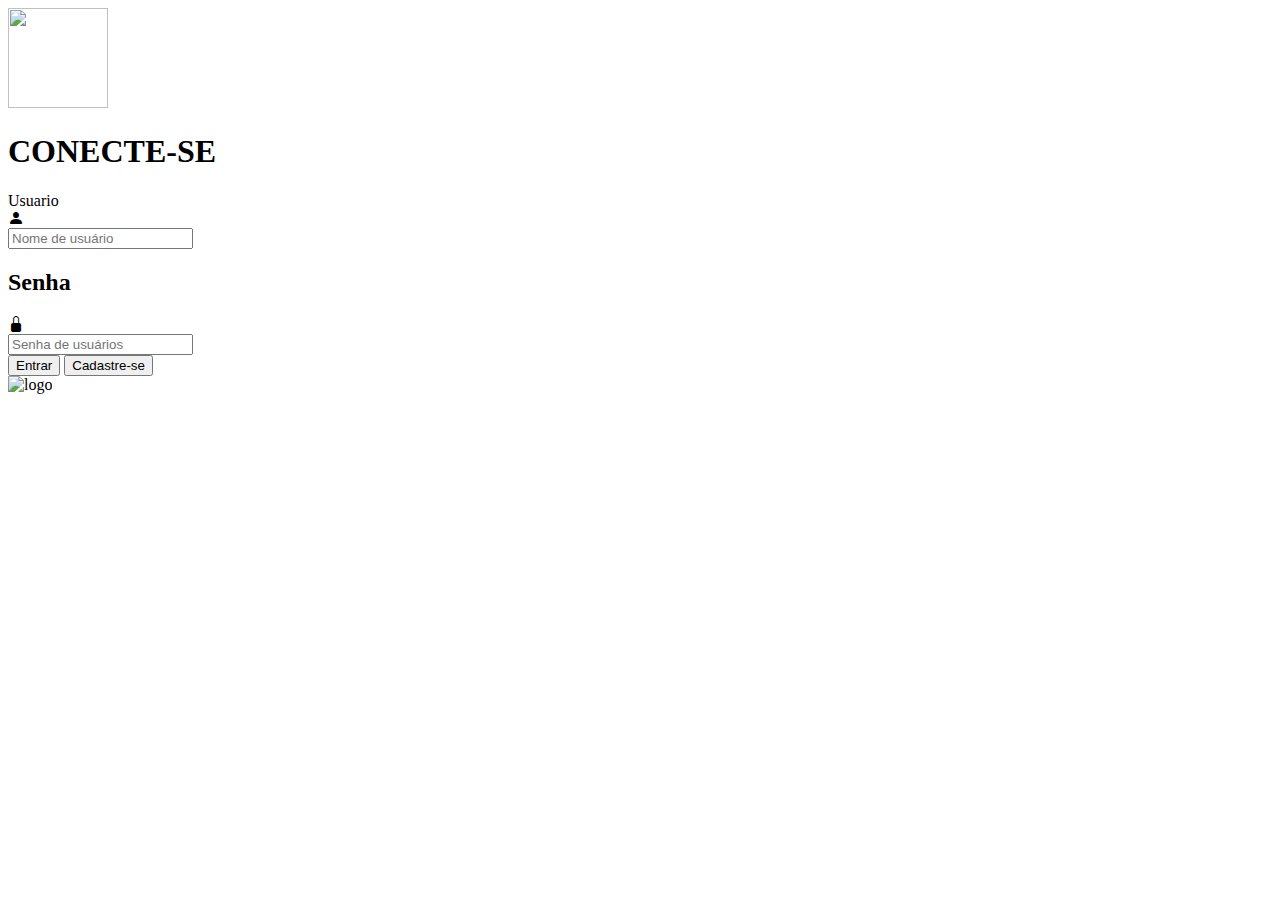
==== index.html @ 7ace627d "Estilo do mapa" ====
<!DOCTYPE html>
<html lang="en">
    <head>
        <meta charset="UTF-8" />
        <meta http-equiv="X-UA-Compatible" content="IE=edge" />
        <meta name="viewport" content="width=device-width, initial-scale=1.0" />

        <title>CicloBike</title>
        <link
            rel="stylesheet"
            href="https://cdn.jsdelivr.net/npm/bootstrap-icons@1.4.1/font/bootstrap-icons.css"
        />
        <link
            href="https://cdn.jsdelivr.net/npm/bootstrap@5.0.1/dist/css/bootstrap.min.css"
            rel="stylesheet"
            integrity="sha384-+0n0xVW2eSR5OomGNYDnhzAbDsOXxcvSN1TPprVMTNDbiYZCxYbOOl7+AMvyTG2x"
            crossorigin="anonymous"
        />
        <script>
            window.onload = () => {
                login_submit.disabled = true;
                let validaForm = () => {
                    if (nome.value.length == 0 || senha.value.length == 0)
                        login_submit.disabled = false;
                };
                nome.onchange = validaForm;
                senha.onchange = validaForm;
            };
        </script>

        <!-- Custom styles for this template -->
        <link href="css/signin.css" rel="stylesheet" />
    </head>

    <body class="text-center">
        <header>
            <img
                class="mb-4"
                src="imagem/ciclo-bike-logo-branca.png"
                alt=""
                width="100"
                height="100"
            />
        </header>

        <main class="form-signin conteudo">
            <h1>CONECTE-SE</h1>

            <div class="input-group">
                <label class="visually-hidden" for="autoSizingInputGroup">
                    Usuario
                </label>
                <div class="input-group-text">
                    <i class="bi bi-person-fill"></i>
                </div>
                <input
                    type="text"
                    class="form-control"
                    id="nome"
                    required="required"
                    placeholder="Nome de usuário"
                />
            </div>
            <div class="input-group">
                <h2 class="visually-hidden" for="autoSizingInputGroup">
                    Senha
                </h2>
                <div class="input-group-text">
                    <i class="bi bi-lock-fill"></i>
                </div>
                <input
                    type="password"
                    class="form-control"
                    id="senha"
                    required="required"
                    placeholder="Senha de usuários"
                />
            </div>
            <button class="btn btn-success" id="login_submit" type="submit">
                Entrar
            </button>
            <button class="btn" id="login_submit" type="submit">
                Cadastre-se
            </button>
        </main>

        <!-- JavaScript Bundle with Popper -->
        <script
            src="https://cdn.jsdelivr.net/npm/bootstrap@5.0.1/dist/js/bootstrap.bundle.min.js"
            integrity="sha384-gtEjrD/SeCtmISkJkNUaaKMoLD0//ElJ19smozuHV6z3Iehds+3Ulb9Bn9Plx0x4"
            crossorigin="anonymous"
        ></script>

        <div class="splash">
            <img src="imagem/ciclo-bike-logo-branca.png" alt="logo" />
        </div>
    </body>
</html>
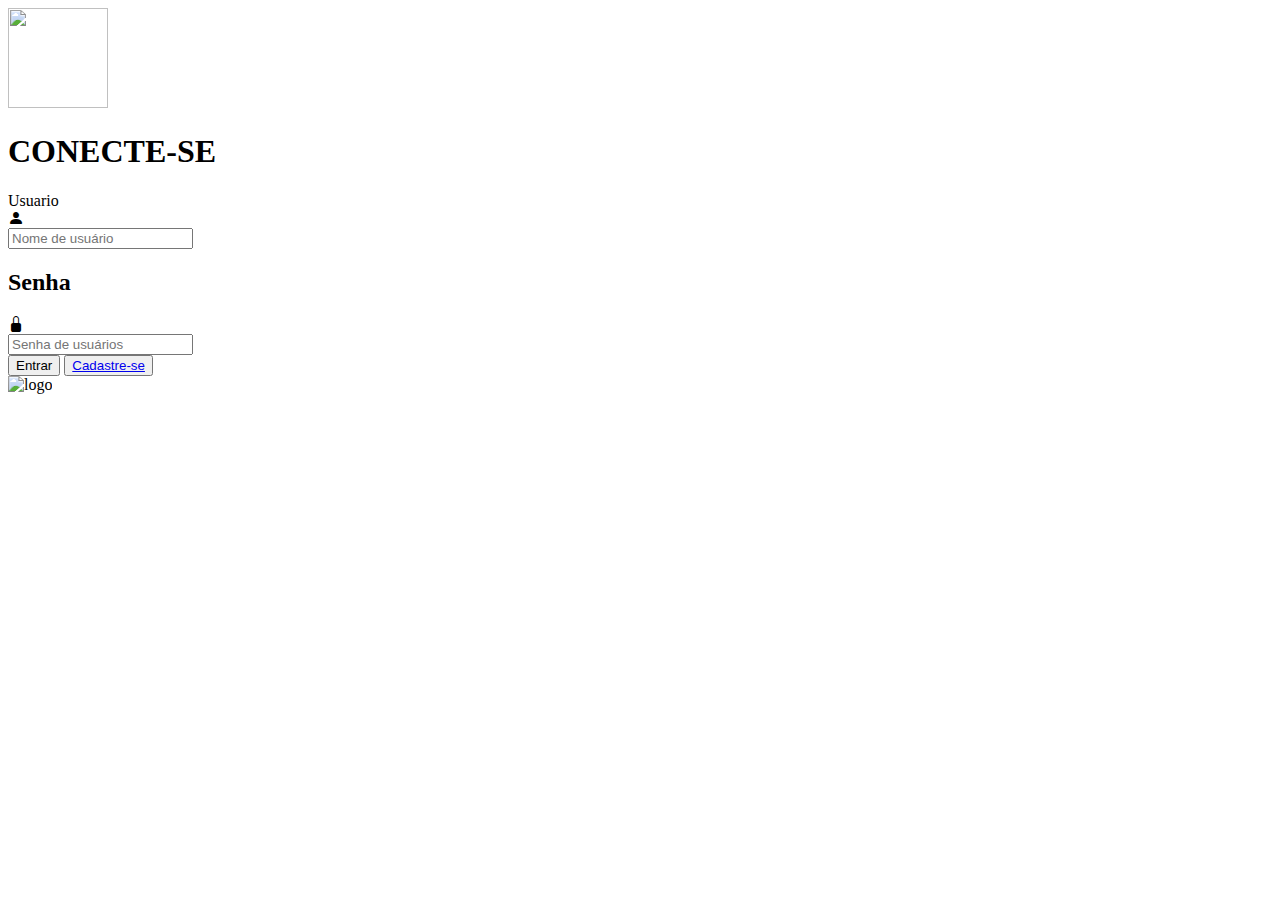
==== commit 5cd09412: "Autenticacao no login" ====
--- a/index.html
+++ b/index.html
@@ -20,11 +20,11 @@
             window.onload = () => {
                 login_submit.disabled = true;
                 let validaForm = () => {
-                    if (nome.value.length == 0 || senha.value.length == 0)
+                    if (nomelog.value.length == 0 || senhalog.value.length == 0)
                         login_submit.disabled = false;
                 };
-                nome.onchange = validaForm;
-                senha.onchange = validaForm;
+                nomelog.onchange = validaForm;
+                senhalog.onchange = validaForm;
             };
         </script>
 
@@ -46,42 +46,90 @@
         <main class="form-signin conteudo">
             <h1>CONECTE-SE</h1>
 
-            <div class="input-group">
-                <label class="visually-hidden" for="autoSizingInputGroup">
-                    Usuario
-                </label>
-                <div class="input-group-text">
-                    <i class="bi bi-person-fill"></i>
+            <form id="login">
+                <div class="input-group">
+                    <label class="visually-hidden" for="autoSizingInputGroup"
+                        >Usuario</label
+                    >
+                    <div class="input-group-text">
+                        <i class="bi bi-person-fill"></i>
+                    </div>
+                    <input
+                        type="text"
+                        class="form-control"
+                        id="nomelog"
+                        required="required"
+                        placeholder="Nome de usuário"
+                    />
                 </div>
-                <input
-                    type="text"
-                    class="form-control"
-                    id="nome"
-                    required="required"
-                    placeholder="Nome de usuário"
-                />
-            </div>
-            <div class="input-group">
-                <h2 class="visually-hidden" for="autoSizingInputGroup">
-                    Senha
-                </h2>
-                <div class="input-group-text">
-                    <i class="bi bi-lock-fill"></i>
+                <div class="input-group">
+                    <h2 class="visually-hidden" for="autoSizingInputGroup">
+                        Senha
+                    </h2>
+                    <div class="input-group-text">
+                        <i class="bi bi-lock-fill"></i>
+                    </div>
+                    <input
+                        type="password"
+                        class="form-control"
+                        id="senhalog"
+                        required="required"
+                        placeholder="Senha de usuários"
+                    />
                 </div>
-                <input
-                    type="password"
-                    class="form-control"
-                    id="senha"
-                    required="required"
-                    placeholder="Senha de usuários"
-                />
-            </div>
-            <button class="btn btn-success" id="login_submit" type="submit">
-                Entrar
-            </button>
-            <button class="btn" id="login_submit" type="submit">
-                Cadastre-se
-            </button>
+
+                <button class="btn btn-success" id="login_submit" type="submit">
+                   Entrar
+                </button>
+
+                <button id="login_submit" type="submit">
+                    <a href="registro.html">Cadastre-se</a>
+                </button>
+                <!-- <button class="social-button" id="facebook-connect">
+                    <a href="#"> <span>Connect with Facebook</span></a>
+                </button>
+                <button class="social-button" id="google-connect">
+                    <a href="#"> <span>Connect with Google</span></a>
+                </button> -->
+
+                <!-- <button
+                    type="button"
+                    class="btn btn-primary d-flex align-items-center"
+                >
+                    <svg
+                        xmlns="http://www.w3.org/2000/svg"
+                        width="20"
+                        height="20"
+                        fill="currentColor"
+                        class="bi bi-facebook me-3"
+                        viewBox="0 0 16 16"
+                    >
+                        <path
+                            d="M16 8.049c0-4.446-3.582-8.05-8-8.05C3.58 0-.002 3.603-.002 8.05c0 4.017 2.926 7.347 6.75 7.951v-5.625h-2.03V8.05H6.75V6.275c0-2.017 1.195-3.131 3.022-3.131.876 0 1.791.157 1.791.157v1.98h-1.009c-.993 0-1.303.621-1.303 1.258v1.51h2.218l-.354 2.326H9.25V16c3.824-.604 6.75-3.934 6.75-7.951z"
+                        ></path>
+                    </svg>
+                    Entrar com Facebook
+                </button> -->
+
+                <!-- <button
+                    type="button"
+                    class="btn btn-outline-danger d-flex align-items-center"
+                >
+                    <svg
+                        xmlns="http://www.w3.org/2000/svg"
+                        width="20"
+                        height="20"
+                        fill="currentColor"
+                        class="bi bi-google me-3"
+                        viewBox="0 0 16 16"
+                    >
+                        <path
+                            d="M15.545 6.558a9.42 9.42 0 0 1 .139 1.626c0 2.434-.87 4.492-2.384 5.885h.002C11.978 15.292 10.158 16 8 16A8 8 0 1 1 8 0a7.689 7.689 0 0 1 5.352 2.082l-2.284 2.284A4.347 4.347 0 0 0 8 3.166c-2.087 0-3.86 1.408-4.492 3.304a4.792 4.792 0 0 0 0 3.063h.003c.635 1.893 2.405 3.301 4.492 3.301 1.078 0 2.004-.276 2.722-.764h-.003a3.702 3.702 0 0 0 1.599-2.431H8v-3.08h7.545z"
+                        ></path>
+                    </svg>
+                    Entrar com Google
+                </button> -->
+            </form>
         </main>
 
         <!-- JavaScript Bundle with Popper -->
@@ -90,9 +138,9 @@
             integrity="sha384-gtEjrD/SeCtmISkJkNUaaKMoLD0//ElJ19smozuHV6z3Iehds+3Ulb9Bn9Plx0x4"
             crossorigin="anonymous"
         ></script>
-
         <div class="splash">
             <img src="imagem/ciclo-bike-logo-branca.png" alt="logo" />
         </div>
+        <script src="/js/autentica.js"></script>
     </body>
 </html>
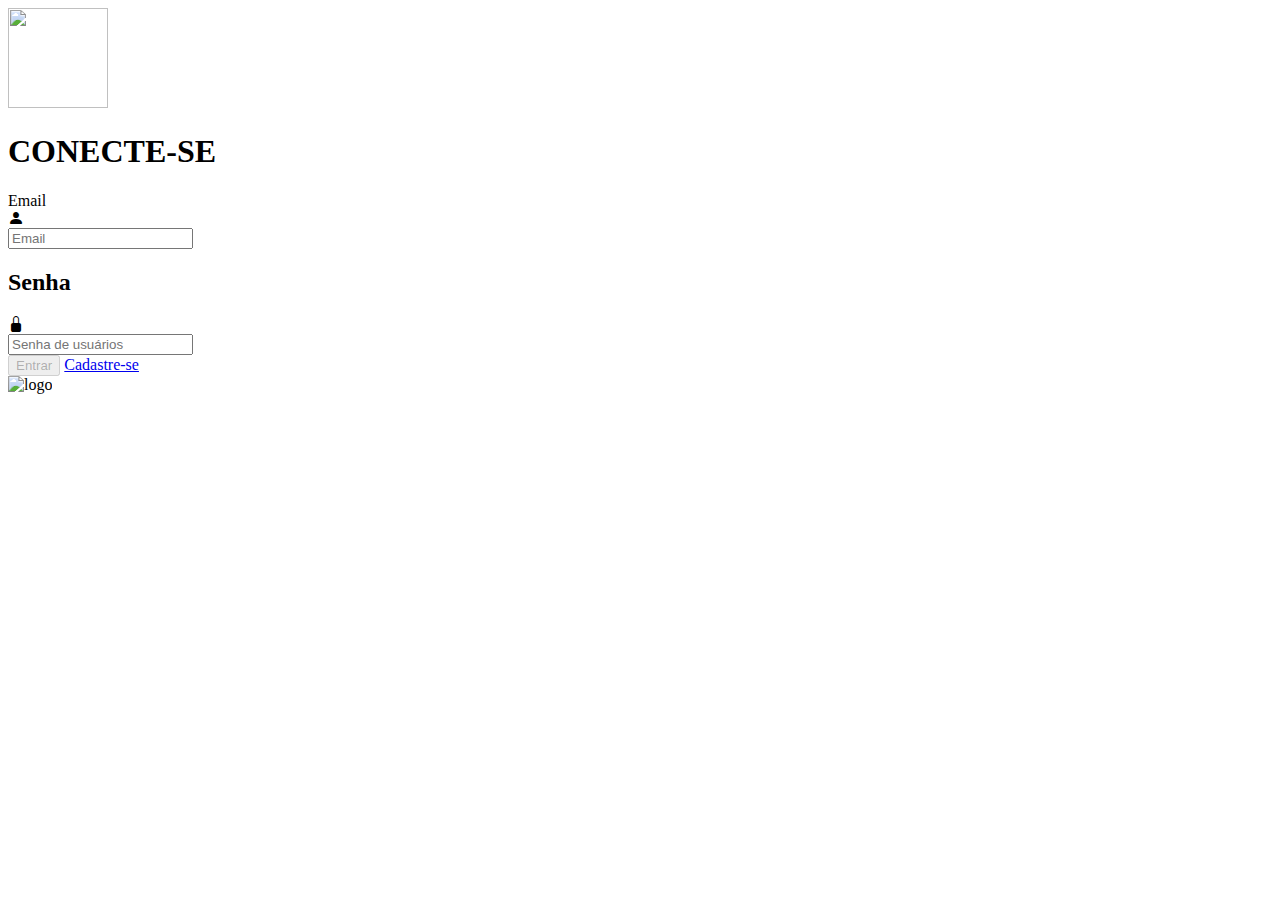
==== commit bd861e81: "Authentication for same email address" ====
--- a/index.html
+++ b/index.html
@@ -49,7 +49,7 @@
             <form id="login">
                 <div class="input-group">
                     <label class="visually-hidden" for="autoSizingInputGroup"
-                        >Usuario</label
+                        >Email</label
                     >
                     <div class="input-group-text">
                         <i class="bi bi-person-fill"></i>
@@ -59,7 +59,7 @@
                         class="form-control"
                         id="nomelog"
                         required="required"
-                        placeholder="Nome de usuário"
+                        placeholder="Email"
                     />
                 </div>
                 <div class="input-group">
@@ -78,13 +78,12 @@
                     />
                 </div>
 
-                <button class="btn btn-success" id="login_submit" type="submit">
+                <button class="btn btn-success d-block my-3 w-100" id="login_submit" type="submit">
                    Entrar
                 </button>
 
-                <button id="login_submit" type="submit">
-                    <a href="registro.html">Cadastre-se</a>
-                </button>
+                <a class="btn btn-outline-success d-block w-100" href="registro.html">Cadastre-se</a>
+                
                 <!-- <button class="social-button" id="facebook-connect">
                     <a href="#"> <span>Connect with Facebook</span></a>
                 </button>
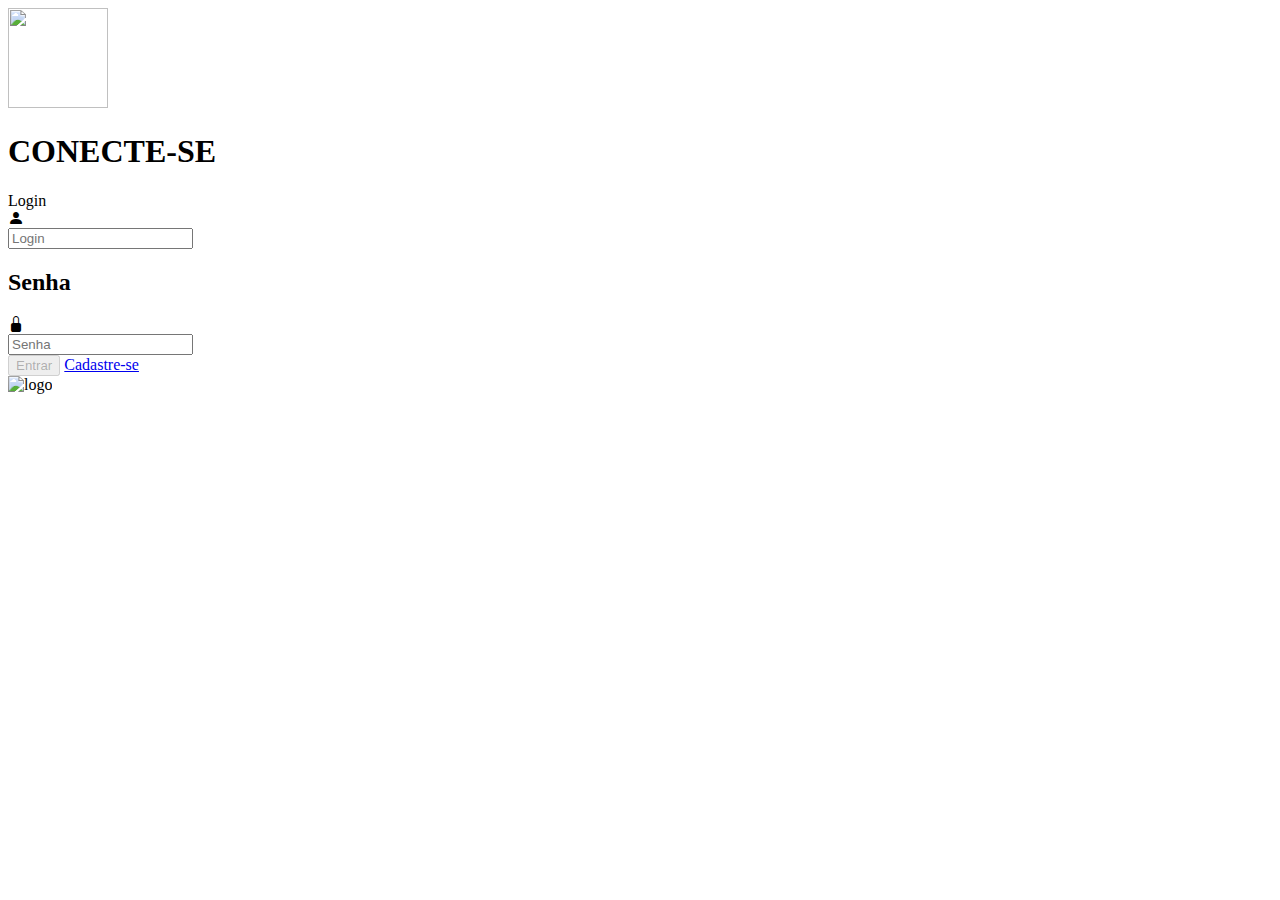
==== commit 675fd5f1: "Removing garbage" ====
--- a/index.html
+++ b/index.html
@@ -49,7 +49,7 @@
             <form id="login">
                 <div class="input-group">
                     <label class="visually-hidden" for="autoSizingInputGroup"
-                        >Email</label
+                        >Login</label
                     >
                     <div class="input-group-text">
                         <i class="bi bi-person-fill"></i>
@@ -59,7 +59,7 @@
                         class="form-control"
                         id="nomelog"
                         required="required"
-                        placeholder="Email"
+                        placeholder="Login"
                     />
                 </div>
                 <div class="input-group">
@@ -74,60 +74,23 @@
                         class="form-control"
                         id="senhalog"
                         required="required"
-                        placeholder="Senha de usuários"
+                        placeholder="Senha"
                     />
                 </div>
 
-                <button class="btn btn-success d-block my-3 w-100" id="login_submit" type="submit">
-                   Entrar
+                <button
+                    class="btn btn-success d-block my-3 w-100"
+                    id="login_submit"
+                    type="submit"
+                >
+                    Entrar
                 </button>
 
-                <a class="btn btn-outline-success d-block w-100" href="registro.html">Cadastre-se</a>
-                
-                <!-- <button class="social-button" id="facebook-connect">
-                    <a href="#"> <span>Connect with Facebook</span></a>
-                </button>
-                <button class="social-button" id="google-connect">
-                    <a href="#"> <span>Connect with Google</span></a>
-                </button> -->
-
-                <!-- <button
-                    type="button"
-                    class="btn btn-primary d-flex align-items-center"
+                <a
+                    class="btn btn-outline-success d-block w-100"
+                    href="registro.html"
+                    >Cadastre-se</a
                 >
-                    <svg
-                        xmlns="http://www.w3.org/2000/svg"
-                        width="20"
-                        height="20"
-                        fill="currentColor"
-                        class="bi bi-facebook me-3"
-                        viewBox="0 0 16 16"
-                    >
-                        <path
-                            d="M16 8.049c0-4.446-3.582-8.05-8-8.05C3.58 0-.002 3.603-.002 8.05c0 4.017 2.926 7.347 6.75 7.951v-5.625h-2.03V8.05H6.75V6.275c0-2.017 1.195-3.131 3.022-3.131.876 0 1.791.157 1.791.157v1.98h-1.009c-.993 0-1.303.621-1.303 1.258v1.51h2.218l-.354 2.326H9.25V16c3.824-.604 6.75-3.934 6.75-7.951z"
-                        ></path>
-                    </svg>
-                    Entrar com Facebook
-                </button> -->
-
-                <!-- <button
-                    type="button"
-                    class="btn btn-outline-danger d-flex align-items-center"
-                >
-                    <svg
-                        xmlns="http://www.w3.org/2000/svg"
-                        width="20"
-                        height="20"
-                        fill="currentColor"
-                        class="bi bi-google me-3"
-                        viewBox="0 0 16 16"
-                    >
-                        <path
-                            d="M15.545 6.558a9.42 9.42 0 0 1 .139 1.626c0 2.434-.87 4.492-2.384 5.885h.002C11.978 15.292 10.158 16 8 16A8 8 0 1 1 8 0a7.689 7.689 0 0 1 5.352 2.082l-2.284 2.284A4.347 4.347 0 0 0 8 3.166c-2.087 0-3.86 1.408-4.492 3.304a4.792 4.792 0 0 0 0 3.063h.003c.635 1.893 2.405 3.301 4.492 3.301 1.078 0 2.004-.276 2.722-.764h-.003a3.702 3.702 0 0 0 1.599-2.431H8v-3.08h7.545z"
-                        ></path>
-                    </svg>
-                    Entrar com Google
-                </button> -->
             </form>
         </main>
 
